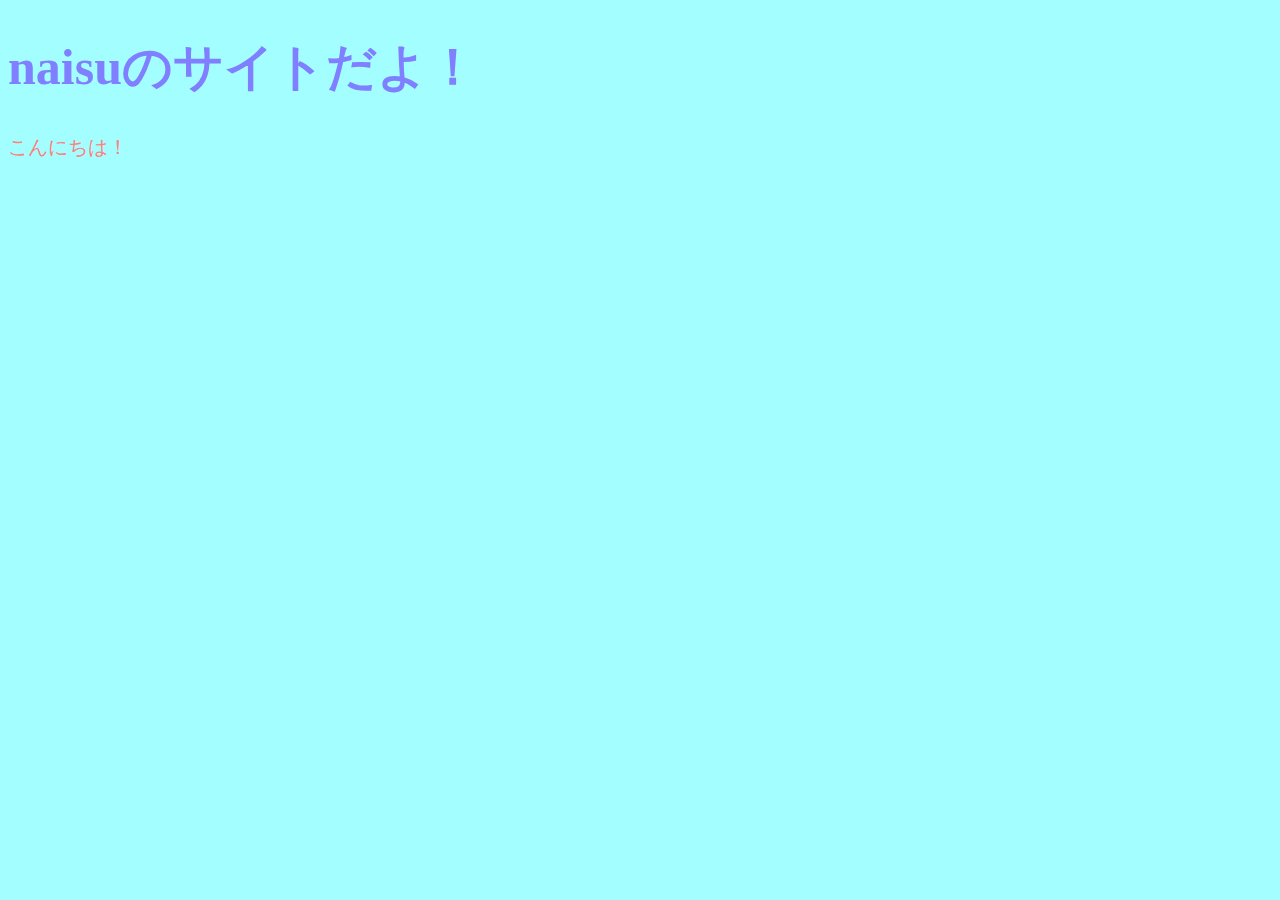
==== index.html @ c5c1861a "Add files via upload" ====
<!DOCTYPE html>
<html lang="ja" dir="ltr">
  <head>
    <meta charset="utf-8">
    <link rel="stylesheet" href="style.css">
    <title>naisuのサイト</title>
  </head>
  <body>
    <h1 class = maintitle>naisuのサイトだよ！</h1>
    <p class = main-text>こんにちは！</p>
  </body>
</html>
---- style.css ----
body {
  background-color : #a3ffff;
}
.maintitle {
  font-size : 50px;
  color : #7f7fff;
  font-family : fantasy;
}
.main-text {
  color : #ff7f7f;
  font-family : fantasy;
  font-size : 20px;
}
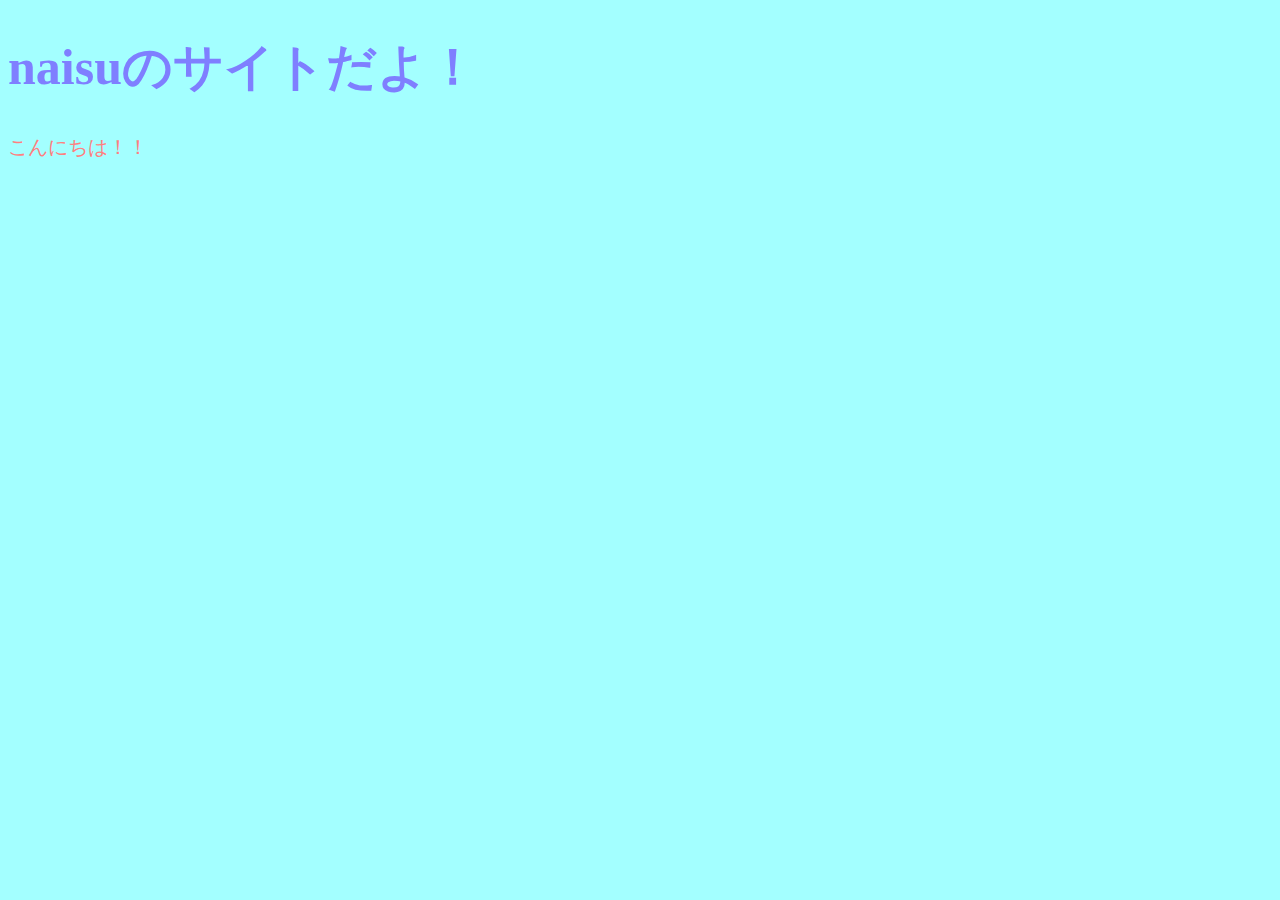
==== commit 3296e2b8: "Update index.html" ====
--- a/index.html
+++ b/index.html
@@ -7,6 +7,6 @@
   </head>
   <body>
     <h1 class = maintitle>naisuのサイトだよ！</h1>
-    <p class = main-text>こんにちは！</p>
+    <p class = main-text>こんにちは！！</p>
   </body>
 </html>
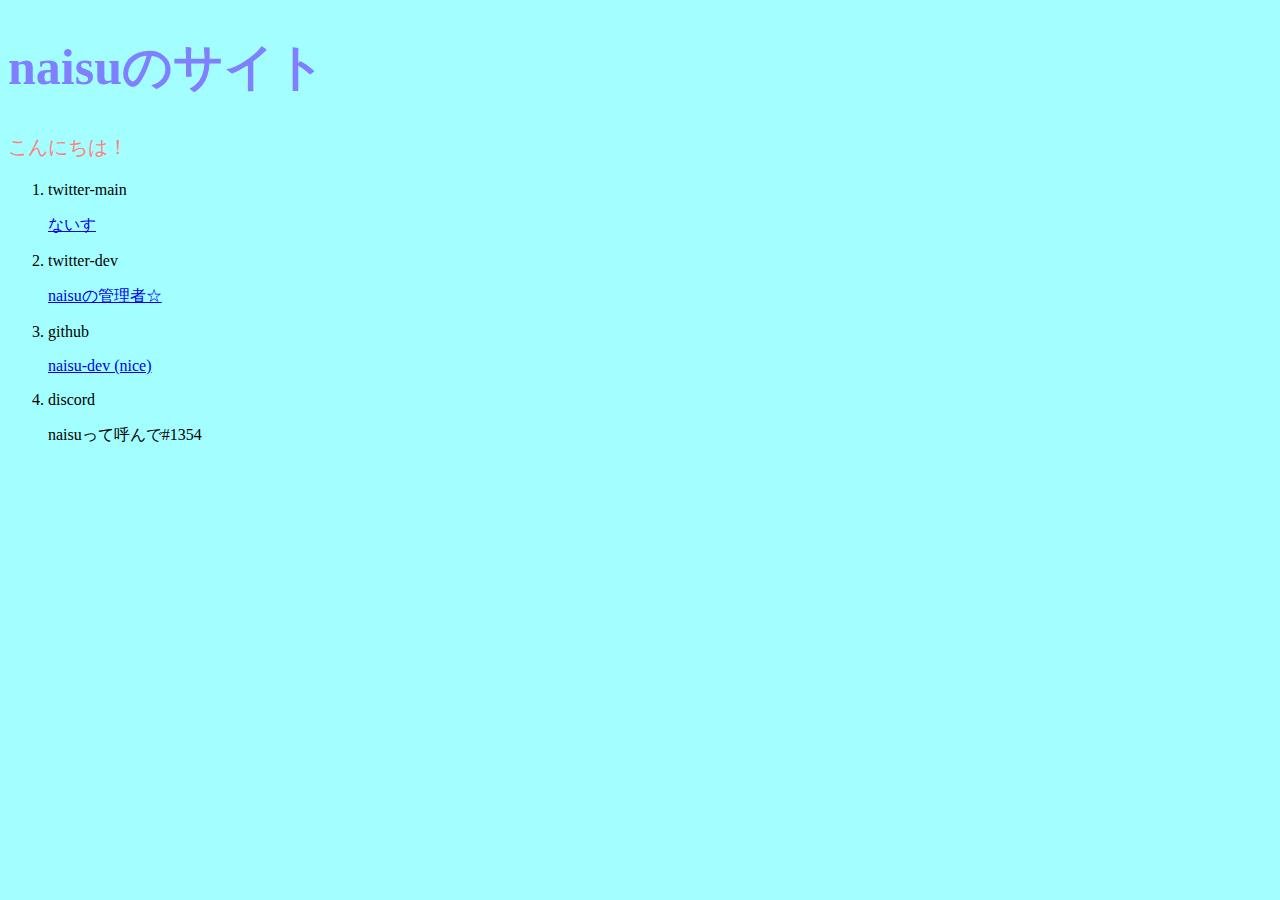
==== commit 6754babb: "Update index.html" ====
--- a/index.html
+++ b/index.html
@@ -1,12 +1,28 @@
 <!DOCTYPE html>
 <html lang="ja" dir="ltr">
   <head>
+    <!-- Google tag (gtag.js) -->
+    <script async src="https://www.googletagmanager.com/gtag/js?id=G-S9ZY2T9M0Z"></script>
+    <script>
+    window.dataLayer = window.dataLayer || [];
+    function gtag(){dataLayer.push(arguments);}
+    gtag('js', new Date());
+
+    gtag('config', 'G-S9ZY2T9M0Z');
+    </script>
+    <!--Google Tag finish -->
     <meta charset="utf-8">
     <link rel="stylesheet" href="style.css">
     <title>naisuのサイト</title>
   </head>
   <body>
-    <h1 class = maintitle>naisuのサイトだよ！</h1>
-    <p class = main-text>こんにちは！！</p>
+    <h1 class = maintitle>naisuのサイト</h1>
+    <p class = main-text>こんにちは！</p>
+    <ol>
+      <li><p>twitter-main</p><a href = "https://twitter.com/naisu_dayo">ないす</a></li>
+      <li><p>twitter-dev</p><a href = "https://twitter.com/naisu_dev_dayo">naisuの管理者☆</a></li>
+      <li><p>github</p><a href = "https://github.com/naisu-dev">naisu-dev (nice)</a></li>
+      <li><p>discord</p><p class = disc-name>naisuって呼んで#1354</p></li>
+    </ol>
   </body>
 </html>
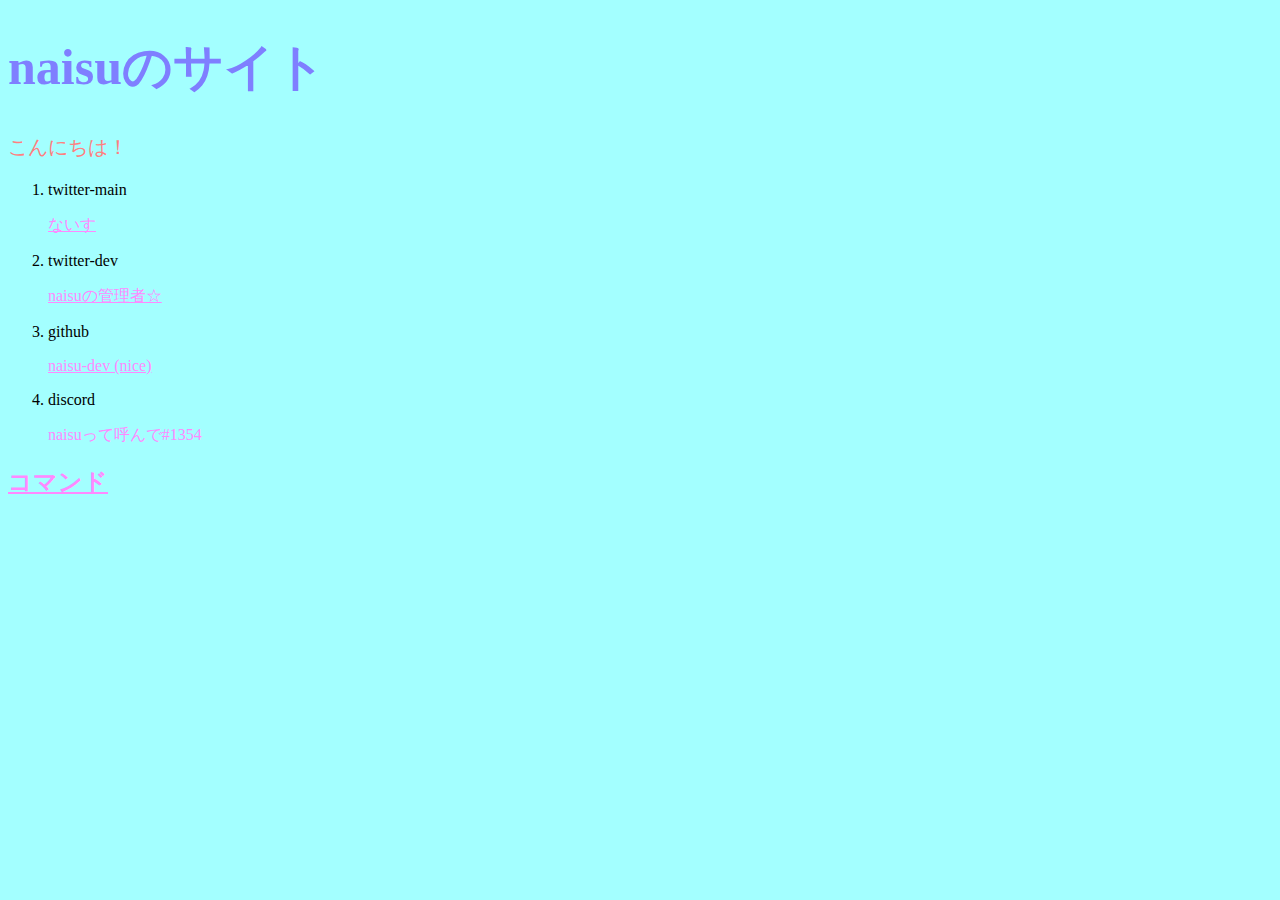
==== commit b8353b9f: "Update index.html" ====
--- a/index.html
+++ b/index.html
@@ -10,19 +10,21 @@
 
     gtag('config', 'G-S9ZY2T9M0Z');
     </script>
-    <!--Google Tag finish -->
+    <!--Google tag finish -->
     <meta charset="utf-8">
     <link rel="stylesheet" href="style.css">
+    <link rel="icon" href="icon.ico">
     <title>naisuのサイト</title>
   </head>
   <body>
     <h1 class = maintitle>naisuのサイト</h1>
     <p class = main-text>こんにちは！</p>
     <ol>
-      <li><p>twitter-main</p><a href = "https://twitter.com/naisu_dayo">ないす</a></li>
-      <li><p>twitter-dev</p><a href = "https://twitter.com/naisu_dev_dayo">naisuの管理者☆</a></li>
-      <li><p>github</p><a href = "https://github.com/naisu-dev">naisu-dev (nice)</a></li>
-      <li><p>discord</p><p class = disc-name>naisuって呼んで#1354</p></li>
+      <li><p class = jiko>twitter-main</p><a class = url href = "https://twitter.com/naisu_dayo" target = "_blank">ないす</a></li>
+      <li><p class = jiko>twitter-dev</p><a class = url href = "https://twitter.com/naisu_dev_dayo" target = "_blank">naisuの管理者☆</a></li>
+      <li><p class = jiko>github</p><a class = url href = "https://github.com/naisu-dev" target = "_blank">naisu-dev (nice)</a></li>
+      <li><p class = jiko>discord</p><p class = url class = disc-name>naisuって呼んで#1354</p></li>
     </ol>
+    <h2><a class = url href = "mine-command/list.html">コマンド</h2>
   </body>
 </html>
--- a/style.css
+++ b/style.css
@@ -11,3 +11,9 @@
   font-family : fantasy;
   font-size : 20px;
 }
+.jiko {
+  color : #000000;
+}
+.url {
+  color : #ff89ff;
+}
